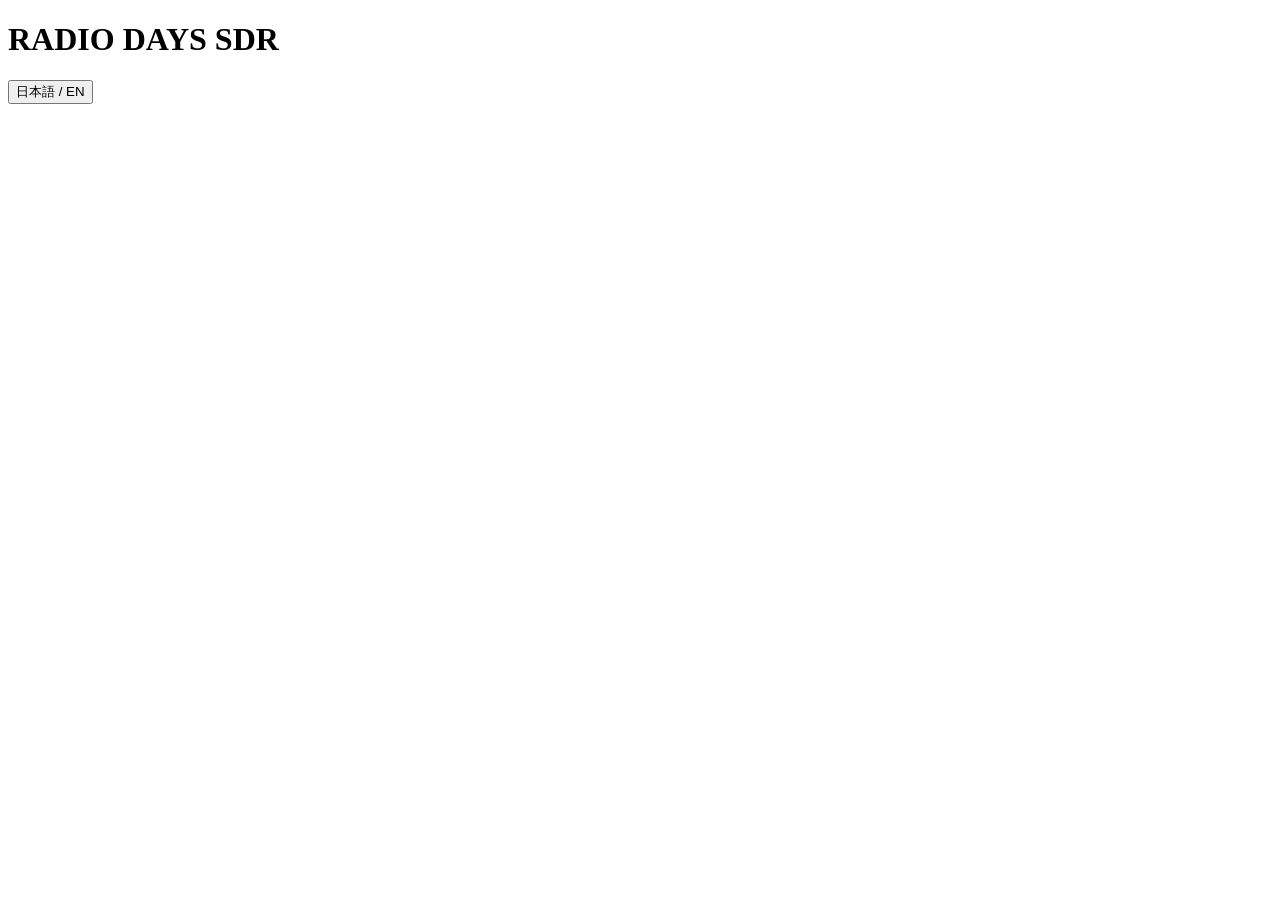
==== mac/manager/guide.html @ 03264ecb "Initial commit" ====
<!doctype html>
<html lang="en">
<head>
<meta charset="utf-8">
<meta name="viewport" content="width=device-width, initial-scale=1">
<title>RADIO DAYS SDR - Operation Guide</title>
<link rel="stylesheet" href="/style.css">
</head>
<body class="guide">
<header class="top">
  <div class="titleblock">
    <h1>RADIO DAYS SDR <span class="sub" id="gtitle"></span></h1>
    <p class="muted" id="gsub"></p>
  </div>
  <div class="tools">
    <a id="back" href="/" class="linkbtn"></a>
    <button id="lang" class="ghost" type="button" title="日本語 / English">日本語 / EN</button>
  </div>
</header>
<nav id="toc" class="toc" aria-label="contents"></nav>
<main id="content" class="guide-body"></main>
<footer class="muted" id="gfoot"></footer>
<script src="/guide.js"></script>
</body>
</html>
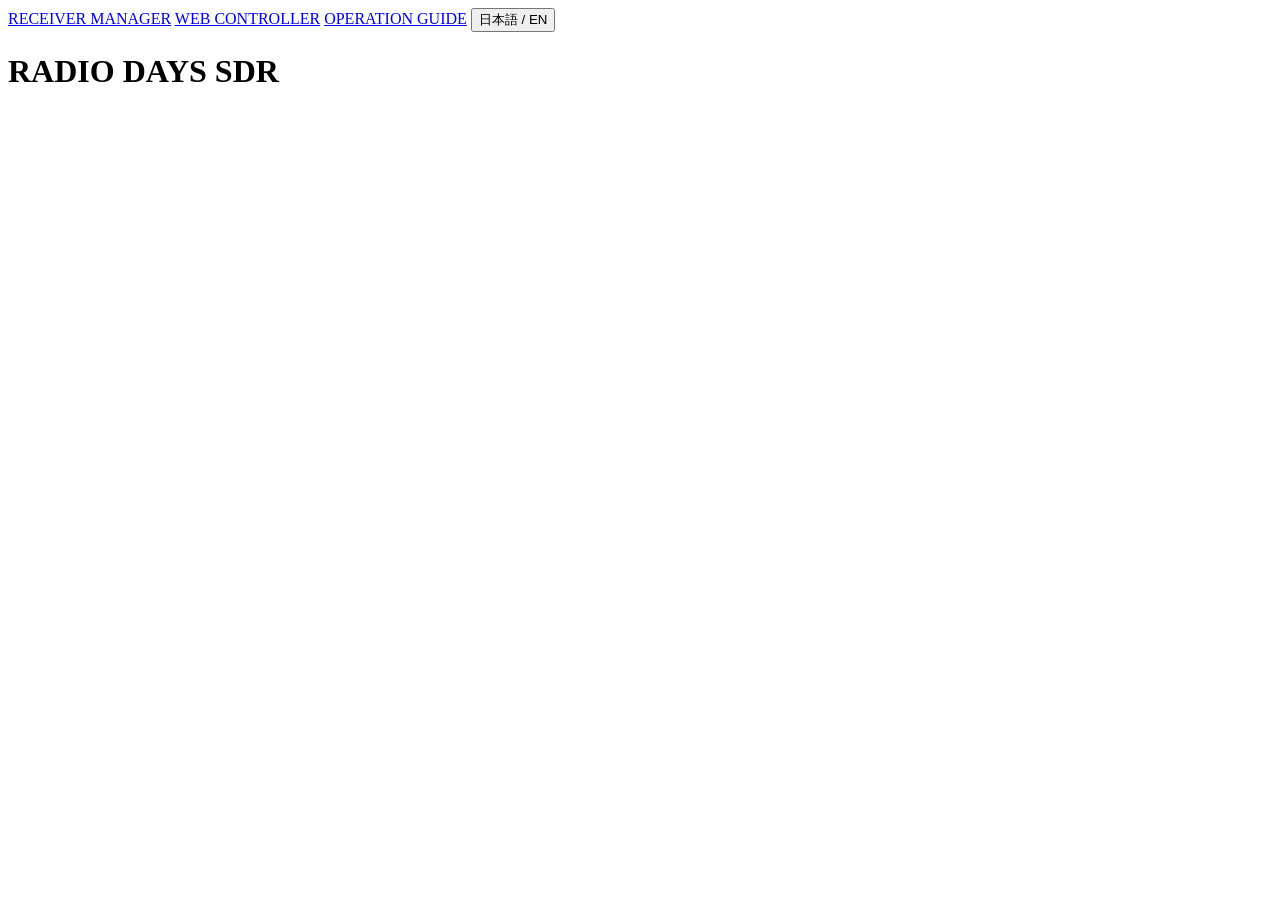
==== commit f1309d60: "Add TinyUSB USB cable link, Web Controller and final audit fixes (SDR-1.28) Firmware (SDR-1.28): - S" ====
--- a/mac/manager/guide.html
+++ b/mac/manager/guide.html
@@ -8,13 +8,15 @@
 </head>
 <body class="guide">
 <header class="top">
+  <div class="tools">
+    <a id="back" href="/" class="linkbtn">RECEIVER MANAGER</a>
+    <a href="/guide.html" class="linkbtn">WEB CONTROLLER</a>
+    <a href="/guide-details.html" class="linkbtn">OPERATION GUIDE</a>
+    <button id="lang" class="ghost" type="button" title="日本語 / English">日本語 / EN</button>
+  </div>
   <div class="titleblock">
     <h1>RADIO DAYS SDR <span class="sub" id="gtitle"></span></h1>
     <p class="muted" id="gsub"></p>
-  </div>
-  <div class="tools">
-    <a id="back" href="/" class="linkbtn"></a>
-    <button id="lang" class="ghost" type="button" title="日本語 / English">日本語 / EN</button>
   </div>
 </header>
 <nav id="toc" class="toc" aria-label="contents"></nav>
